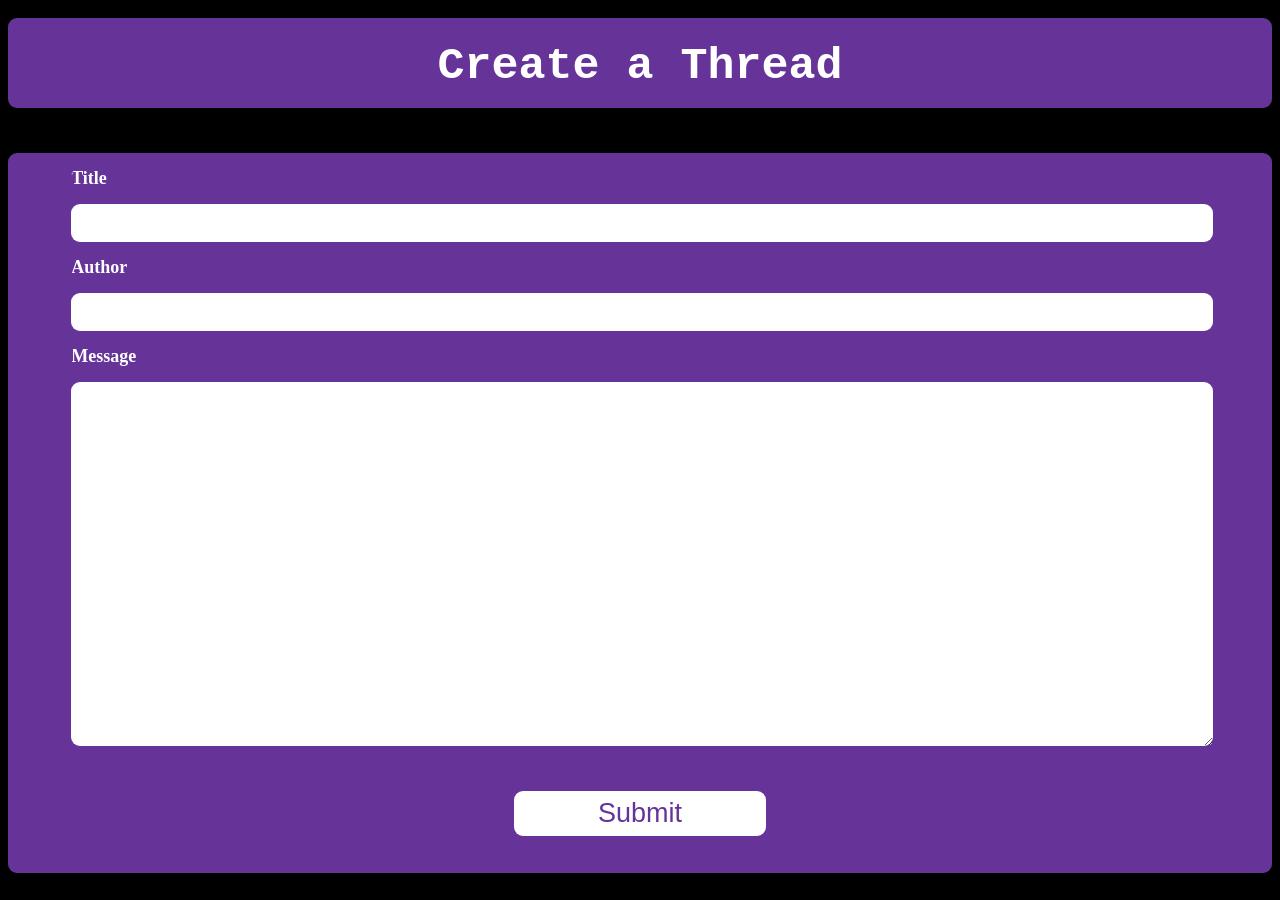
==== wwwroot/create/create.html @ 933e9851 "explore" ====
<!DOCTYPE html>
<html lang="en">
<head>
    <meta charset="UTF-8">
    <meta name="viewport" content="width=device-width, initial-scale=1.0">
    <title>Threads - Create a Thread</title>
    <link rel="stylesheet" href="../style.css">
    <script src="create.js"></script>
    <script src="../index.js"></script>
</head>
<body>
    <div class="header-div">
        <h1 class="header">Create a Thread</h1>
    </div>
    <form class="form">
        <h2 class="form-label">Title</h2>
        <input type="text" class="form-input-small form-input" id="input-title">
        <h2 class="form-label">Author</h2>
        <input type="text" class="form-input-small form-input" id="input-author">
        <h2 class="form-label">Message</h2>
        <textarea maxlength="500" class="form-input-big form-input" id="input-message"></textarea>
        <button type="button" class="form-button" id="submit-button">Submit</button>
    </form>
</body>
</html>
---- wwwroot/style.css ----
body{
    background-color: black;
}

.header-div{
    margin-top: 2vh;
    overflow: hidden;
    width: 100%;
    height: 10vh;
    background-color:rebeccapurple;
    text-align: center;
    border-radius: 1vh;
    margin-bottom: 2vh;
}

.header{
    overflow: hidden;
    margin-top: 2.5vh;
    font-size: 5vh;
    color: white;
    font-family: 'Courier New', Courier, monospace;
}

.option-left-button{
    margin-left: 10%;
}

.option-right-button{
    margin-left: 10%;
}

.flex-a{
    display: flex;
}

.options-button{
    transition-duration: 0.4s;
    margin-top: 20vh;
    overflow: hidden;
    background-color: rebeccapurple;
    height: 30vh;
    width: 35%;
    border-radius: 1vh;
    text-align: center;
    border-width: 0vh;
}

.options-button:hover{
    background-color: blueviolet;
    box-shadow: 0 12px 16px 0 rgba(0,0,0,0.24), 0 17px 50px 0 rgba(0,0,0,0.19);
}

.options-header{
    color: white;
    font-family: 'Courier New', Courier, monospace;
    font-size: 5vh;
    margin-top: 5vh;
}

.form{
    display: flex;
    flex-direction: column;
    text-align: center;
    overflow: hidden;
    width: 100%;
    height: 80vh;
    background-color: rebeccapurple;
    border-radius: 1vh;
    margin-top: 5vh;
}

.form-label{
    text-align: left;
    color: white;
    border-radius: 1vh;
    overflow: hidden;
    text-align: left;
    font-size: 2vh;
    margin-left: 5%;
}

.form-input-small{
    height: 4vh;
}

.form-input-big{
    height: 40vh;
}

.form-input{
    overflow: auto;
    margin-left: 5%;
    border-width: 0vh;
    border-radius: 1vh;
    width: 90%;
    font-size: 2.5vh;
    color: rebeccapurple;
}

.listed-thread{
    margin-left: 10%;
    width: 80%;
    height: 7vh;
    background-color: rebeccapurple;
    margin-top: 2vh;
    border-radius: 1vh;
    border-width: 0vh;
    transition-duration: 0.4s;
    text-align: left;
}

.listed-thread:hover{
    background-color: blueviolet;
    box-shadow: 0 12px 16px 0 rgba(0,0,0,0.24), 0 17px 50px 0 rgba(0,0,0,0.19);
}

.thread-title{
    margin-top: 2vh;
    margin-left: 5%;
    font-size: 3vh;
    color: white;
    font-family: 'Courier New', Courier, monospace;
}

.form-button{
    overflow: hidden;
    transition-duration: 0.4s;
    width: 20%;
    margin-left: 40%;
    margin-top: 5vh;
    height: 5vh;
    border-radius: 1vh;
    background-color: white;
    color: rebeccapurple;
    font-size: 3vh;
    border-width: 0vh;
}

.form-button:hover{
    background-color: violet;
    box-shadow: 0 12px 16px 0 rgba(0,0,0,0.24), 0 17px 50px 0 rgba(0,0,0,0.19);
}
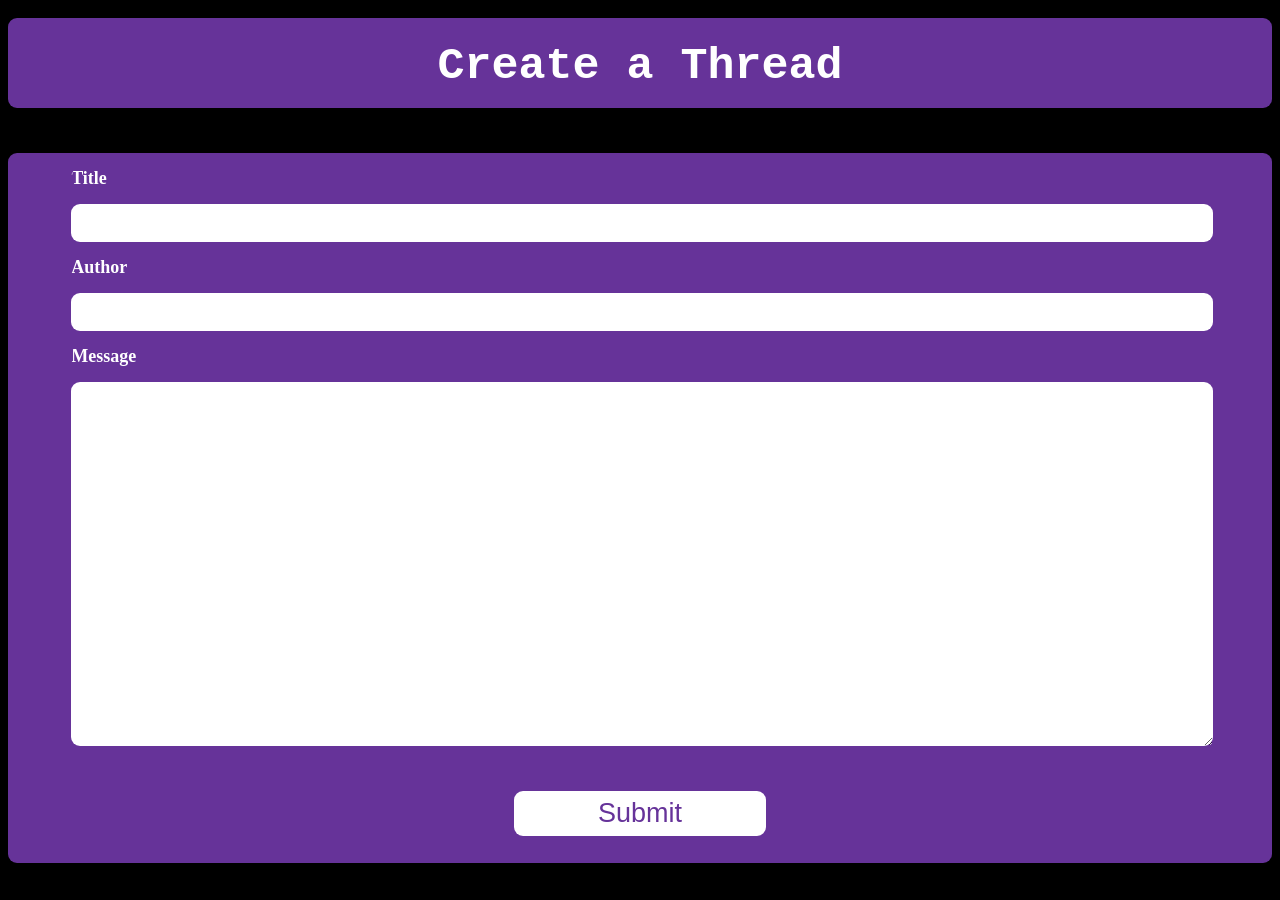
==== commit b7536e4a: "comment semi-implementation (mostly js. c# getthreadbyid attempt)" ====
--- a/wwwroot/create/create.html
+++ b/wwwroot/create/create.html
@@ -18,7 +18,7 @@
         <h2 class="form-label">Author</h2>
         <input type="text" class="form-input-small form-input" id="input-author">
         <h2 class="form-label">Message</h2>
-        <textarea maxlength="500" class="form-input-big form-input" id="input-message"></textarea>
+        <textarea maxlength="5000" class="form-input-big form-input" id="input-message"></textarea>
         <button type="button" class="form-button" id="submit-button">Submit</button>
     </form>
 </body>
--- a/wwwroot/style.css
+++ b/wwwroot/style.css
@@ -63,7 +63,7 @@
     text-align: center;
     overflow: hidden;
     width: 100%;
-    height: 80vh;
+    /*height: 80vh;*/
     background-color: rebeccapurple;
     border-radius: 1vh;
     margin-top: 5vh;
@@ -134,9 +134,40 @@
     color: rebeccapurple;
     font-size: 3vh;
     border-width: 0vh;
+    margin-bottom: 3vh;
 }
 
 .form-button:hover{
     background-color: violet;
     box-shadow: 0 12px 16px 0 rgba(0,0,0,0.24), 0 17px 50px 0 rgba(0,0,0,0.19);
 }
+
+.read-author{
+    font-size: 3vh;
+    font-weight: bold;
+    color: white;
+    text-align: left;
+    margin-left: 3%;
+}
+
+.read-message{
+    font-weight: bold;
+    color: white;
+    font-size: 3vh;
+    text-align: left;
+    margin-left: 3%;
+}
+
+.comment-textarea{
+    width: 96%;
+    margin-left: 2%;
+    border-radius: 1vh;
+    margin-top: 1vh;
+    margin-bottom: 1vh;
+    font-size: 3vh;
+}
+
+textarea,
+select{
+    field-sizing: content;
+}
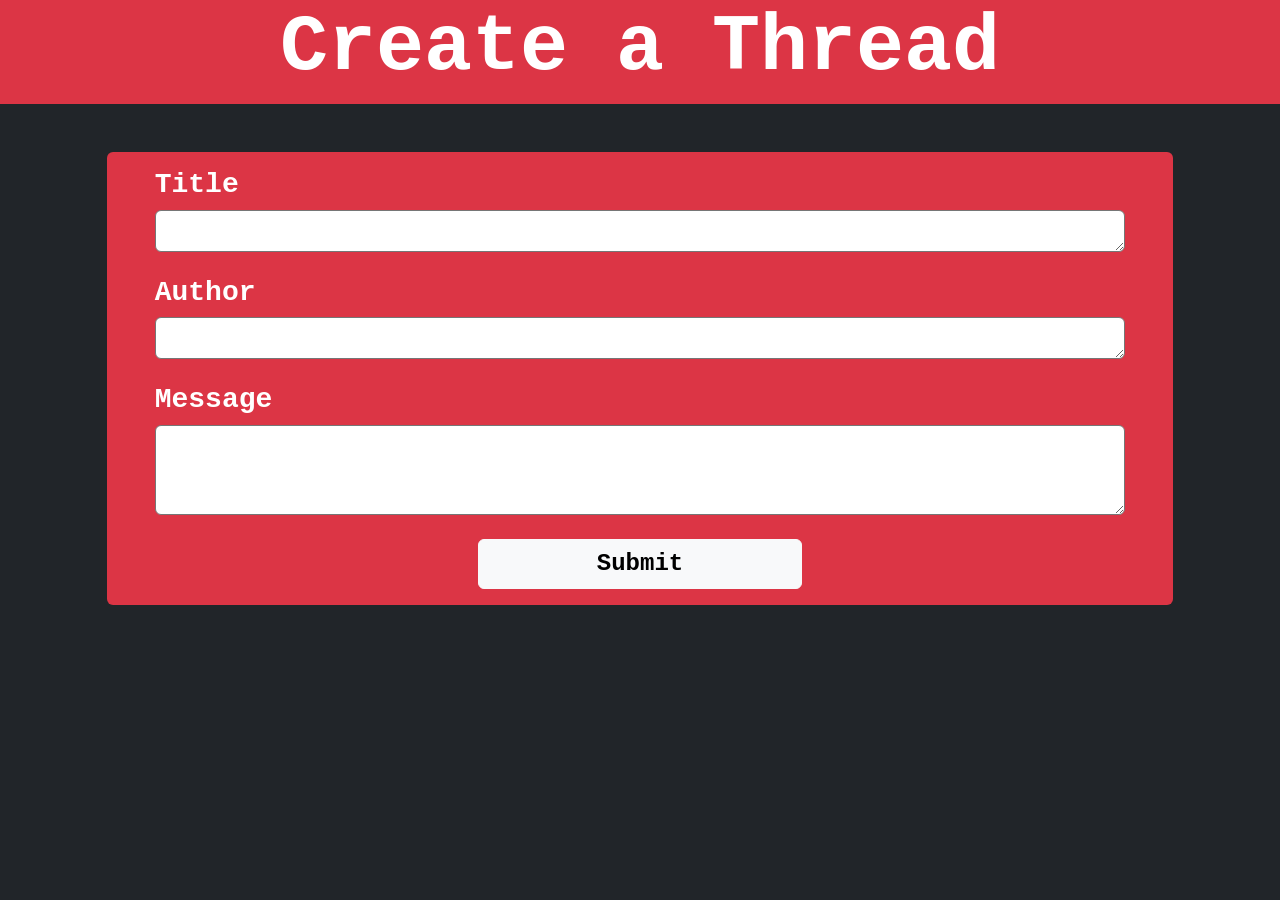
==== commit ad210bb5: "index and create bootstrap implemenation" ====
--- a/wwwroot/create/create.html
+++ b/wwwroot/create/create.html
@@ -4,22 +4,34 @@
     <meta charset="UTF-8">
     <meta name="viewport" content="width=device-width, initial-scale=1.0">
     <title>Threads - Create a Thread</title>
-    <link rel="stylesheet" href="../style.css">
     <script src="create.js"></script>
     <script src="../index.js"></script>
+
+    <link href="https://cdn.jsdelivr.net/npm/bootstrap@5.3.3/dist/css/bootstrap.min.css" rel="stylesheet" integrity="sha384-QWTKZyjpPEjISv5WaRU9OFeRpok6YctnYmDr5pNlyT2bRjXh0JMhjY6hW+ALEwIH" crossorigin="anonymous">
+    <script src="https://cdn.jsdelivr.net/npm/bootstrap@5.3.3/dist/js/bootstrap.bundle.min.js" integrity="sha384-YvpcrYf0tY3lHB60NNkmXc5s9fDVZLESaAA55NDzOxhy9GkcIdslK1eN7N6jIeHz" crossorigin="anonymous"></script>
 </head>
-<body>
-    <div class="header-div">
-        <h1 class="header">Create a Thread</h1>
+<body class="bg-dark" style="font-family: 'Courier New', Courier, monospace;">
+    <div class="bg-danger d-flex justify-content-center">
+        <h1 class="text-white fw-bold display-1">Create a Thread</h1>
     </div>
-    <form class="form">
-        <h2 class="form-label">Title</h2>
-        <input type="text" class="form-input-small form-input" id="input-title">
-        <h2 class="form-label">Author</h2>
-        <input type="text" class="form-input-small form-input" id="input-author">
-        <h2 class="form-label">Message</h2>
-        <textarea maxlength="5000" class="form-input-big form-input" id="input-message"></textarea>
-        <button type="button" class="form-button" id="submit-button">Submit</button>
-    </form>
+    <div class="d-flex justify-content-center">
+        <form class="bg-danger mt-5 rounded justify-content-center col-10">
+            <div class="justify-content-center mx-5 pt-3">
+                <h2 class="fs-3 text-white fw-bold">Title</h2>
+                <textarea rows="1" type="text" class="rounded col-12 fw-bold fs-4" id="input-title"></textarea>
+            </div>
+            <div class="justify-content-center mx-5 pt-3">
+                <h2 class="fs-3 text-white fw-bold">Author</h2>
+                <textarea rows="1" type="text" class="rounded col-12 fw-bold fs-4" id="input-author"></textarea>
+            </div>
+            <div class="justify-content-center mx-5 pt-3">
+                <h2 class="fs-3 text-white fw-bold">Message</h2>
+                <textarea class="rounded col-12 fw-bold fs-4" style="height: 10vh;" id="input-message"></textarea>
+            </div>
+            <div class="d-flex justify-content-center mx-5 py-3">
+                <button type="button" class="rounded col-4 btn btn-light fw-bold fs-4" id="submit-button">Submit</button>
+            </div>
+        </form>
+    </div>
 </body>
 </html>
